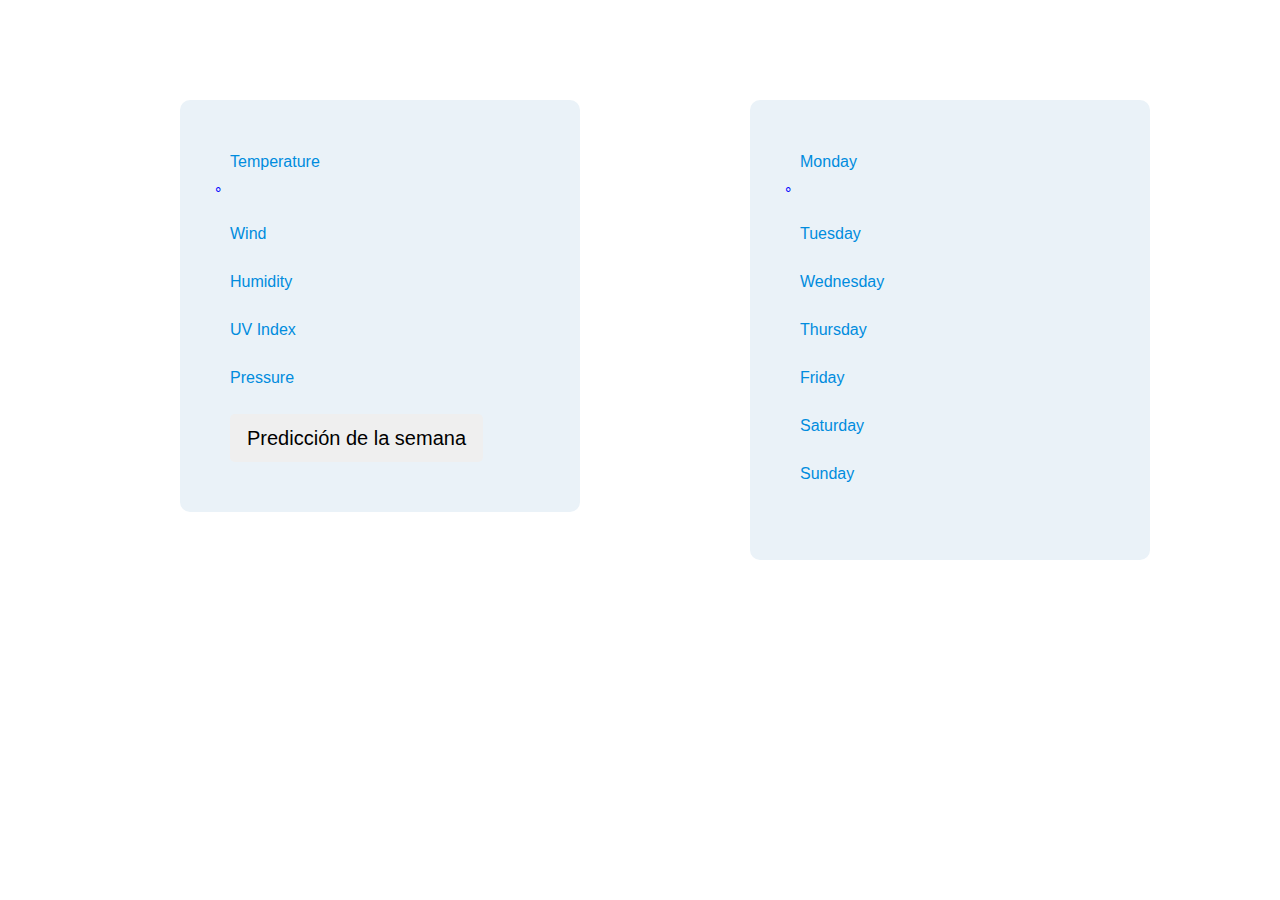
==== index.html @ 5cae3f66 "Utilizando API darksky" ====
<!DOCTYPE html>
<html lang="en">

<head>
    <meta charset="UTF-8">
    <meta name="viewport" content="width=device-width, initial-scale=1.0">
    <meta http-equiv="X-UA-Compatible" content="ie=edge">
    <link rel="stylesheet" href="https://maxcdn.bootstrapcdn.com/bootstrap/4.0.0/css/bootstrap.min.css" integrity="sha384-Gn5384xqQ1aoWXA+058RXPxPg6fy4IWvTNh0E263XmFcJlSAwiGgFAW/dAiS6JXm"
        crossorigin="anonymous">
    <link rel="stylesheet" href="css/main.css">
    <title>Api weather</title>
</head>

<body>
  <div class="container">
      <div class="row">
        <div class="col-sm-7 col-sm-offset-3">
          <div id="answer" class="answer bg-primary text-center"></div>
        </div>
      </div>
      <div class="row">
        <div class="col-sm-1 offset-sm-1">
          <!-- First card -->
          <form>
            <!-- Temperature -->
            <div class="form-group">
              <label for="cn">Temperature</label>
              <div class="row out" id="temperature">°</div>

            </div>
            <!-- Wind -->
            <div class="form-group">
              <label for="cn">Wind</label>
              <div class="row out" id="wind"></div>
            </div>
            <!-- Humidity -->
            <div class="form-group">
              <label for="cn">Humidity</label>
              <div class="row out" id="humidity"></div>
            </div>
            <!-- UV Index -->
            <div class="form-group">
              <label for="cn">UV Index</label>
              <div class="row out" id="uvIndex"></div>
            </div>
            <!-- Pressure -->
            <div class="form-group">
              <label for="cn">Pressure</label>
              <div class="row out" id="pressure"></div>
            </div>

            <!-- Botón de enviar -->
            <input class=" btn btn-lg" id="btn-week" type="button" value="Predicción de la semana" />
          </form>
        </div>
          <!-- Second card -->
          <div class="col-sm-1 offset-sm-5" id="card2">
          <form>
            <!-- Temperature -->
            <div class="form-group">
              <label for="cn">Monday</label>
              <div class="row out" id="monday">°</div>
            </div>
            <!-- Wind -->
            <div class="form-group">
              <label for="cn">Tuesday</label>
              <div class="row out" id="tuesday"></div>
            </div>
            <!-- Humidity -->
            <div class="form-group">
              <label for="cn">Wednesday</label>
              <div class="row out" id="wednesday"></div>
            </div>
            <!-- UV Index -->
            <div class="form-group">
              <label for="cn">Thursday</label>
              <div class="row out" id="thursday"></div>
            </div>
            <!-- Pressure -->
            <div class="form-group">
              <label for="cn">Friday</label>
              <div class="row out" id="friday"></div>
            </div>
            <div class="form-group">
              <label for="cn">Saturday</label>
              <div class="row out" id="saturday"></div>
            </div>
            <div class="form-group">
              <label for="cn">Sunday</label>
              <div class="row out" id="sunday"></div>
            </div>


          </form>

        </div>
      </div>
    </div>



    <script src="https://code.jquery.com/jquery-3.3.1.min.js" integrity="sha256-FgpCb/KJQlLNfOu91ta32o/NMZxltwRo8QtmkMRdAu8="
        crossorigin="anonymous"></script>
    <script src="https://cdnjs.cloudflare.com/ajax/libs/popper.js/1.12.9/umd/popper.min.js" integrity="sha384-ApNbgh9B+Y1QKtv3Rn7W3mgPxhU9K/ScQsAP7hUibX39j7fakFPskvXusvfa0b4Q"
        crossorigin="anonymous"></script>
    <script src="https://maxcdn.bootstrapcdn.com/bootstrap/4.0.0/js/bootstrap.min.js" integrity="sha384-JZR6Spejh4U02d8jOt6vLEHfe/JQGiRRSQQxSfFWpi1MquVdAyjUar5+76PVCmYl"
        crossorigin="anonymous"></script>
    <script src="js/app.js"></script>
    <!-- <script src="js/week.js"></script> -->
</body>

</html>
---- css/main.css ----
* {
  box-sizing: border-box;
  margin: 0;
  padding: 0;
  -webkit-box-sizing: border-box;
  -moz-box-sizing: border-box;
}
body {
  font-family: Arial, sans-serif;
}

form {
  background: #EAF2F8;
  border-radius: 10px;
  color: #008CDE;
  margin: 50px auto;
  padding: 50px;
  width: 400px;
}
.out {
  color: blue;
}

.submit { /*Selecciona el botón*/
  border: 1px solid #f2f2f1;
  cursor: pointer;
  font-size: 20px;
  margin: 0 auto;
  padding: 10px;
  width: 100px;
}

.submit:hover {
  background-color: #4fb560;
  color: white;
}
.answer {
  margin-top: 50px;
}
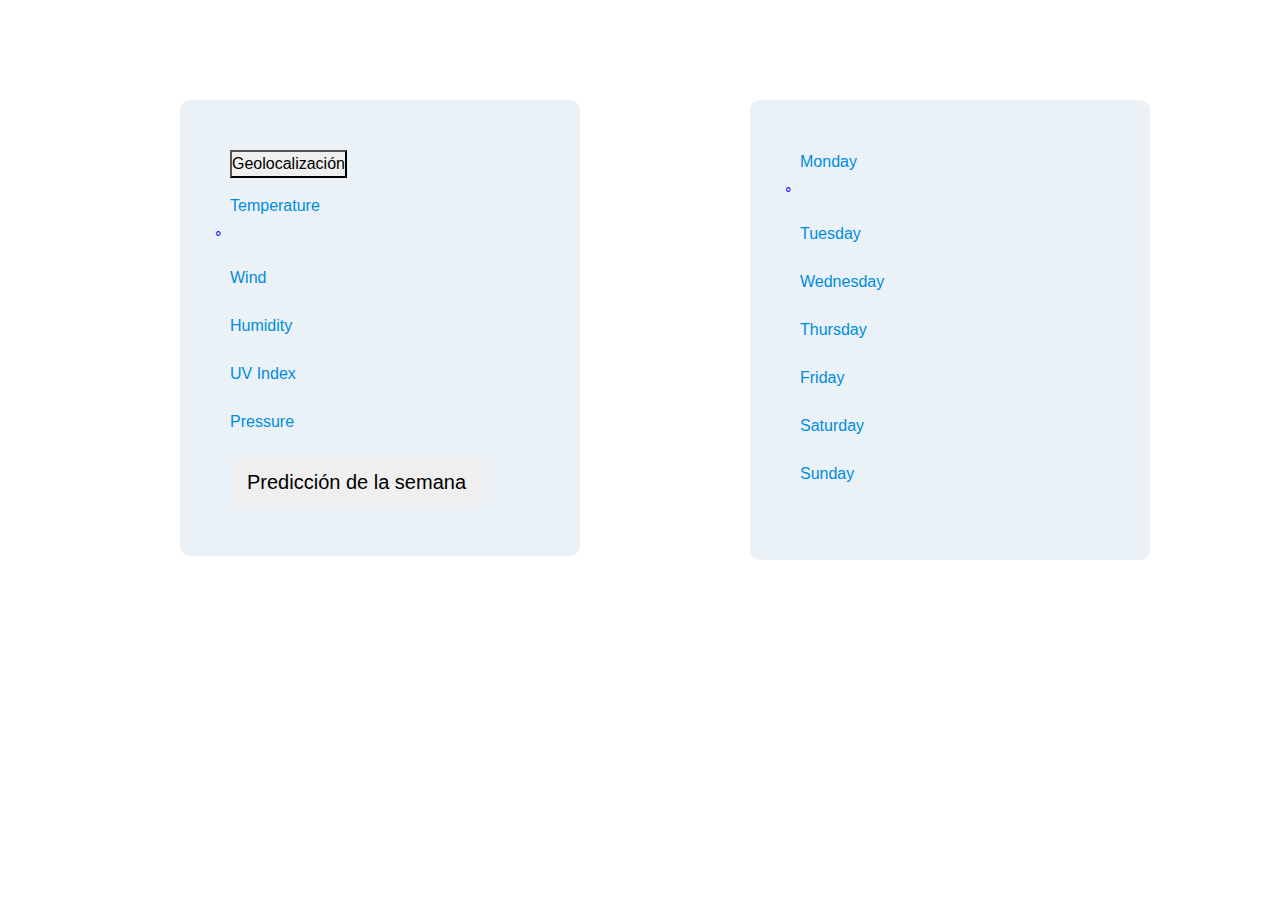
==== commit 98631989: "Mejorando sintaxis" ====
--- a/index.html
+++ b/index.html
@@ -22,6 +22,12 @@
         <div class="col-sm-1 offset-sm-1">
           <!-- First card -->
           <form>
+            <!-- Obtener -->
+            <button id ="btn-geo">Geolocalización</button>
+            <p id="demo"></p>
+
+
+
             <!-- Temperature -->
             <div class="form-group">
               <label for="cn">Temperature</label>
